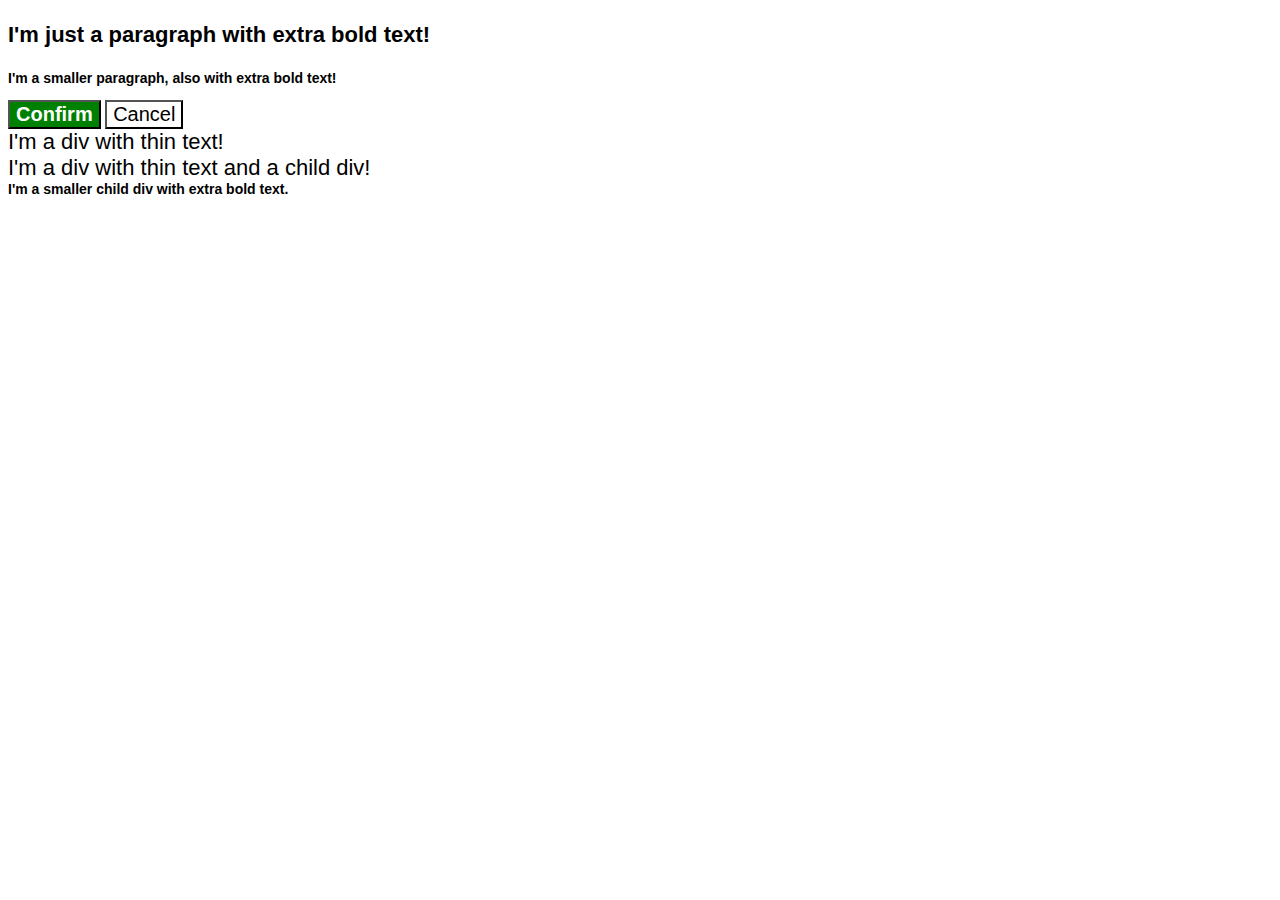
==== foundations/cascade/01-cascade-fix/index.html @ c8c81f64 "feat: Update cascade example with additional paragraphs and enhanced styling" ====
<!DOCTYPE html>
<html lang="en">
  <head>
    <meta charset="UTF-8">
    <meta http-equiv="X-UA-Compatible" content="IE=edge">
    <meta name="viewport" content="width=device-width, initial-scale=1.0">
    <title>Fix the Cascade</title>
    <link rel="stylesheet" href="style.css">
  </head>

  <body>
    
    <p class="para">I'm just a paragraph with extra bold text!</p>
    <p class="para small-para">I'm a smaller paragraph, also with extra bold text!</p>

    <button id="confirm-button" class="button confirm">Confirm</button>
    <button id="cancel-button" class="button cancel">Cancel</button>

    <div class="text">I'm a div with thin text!</div>
    <div class="text">I'm a div with thin text and a child div!
      <div class="text child">I'm a smaller child div with extra bold text.</div>
    </div>

  </body>
</html>
---- foundations/cascade/01-cascade-fix/style.css ----
body {
  font-family: Arial, Helvetica, sans-serif;
}

.para,
.small-para {
  color: hsl(0, 0%, 0%);
  font-weight: 800;
}

.para {
  font-size: 22px;
}

.small-para {
  font-size: 14px;
  font-weight: 800;
}


.confirm, #confirm-button {
  background-color: green;
  color: white;
  font-weight: bold;
} 

.button {
  background-color: rgb(255, 255, 255);
  color: rgb(0, 0, 0);
  font-size: 20px;
}



.text.child{
  color: rgb(0, 0, 0);
  font-weight: 800;
  font-size: 14px;
}

div.text {
  color: rgb(0, 0, 0);
  font-size: 22px;
  font-weight: 100;
}
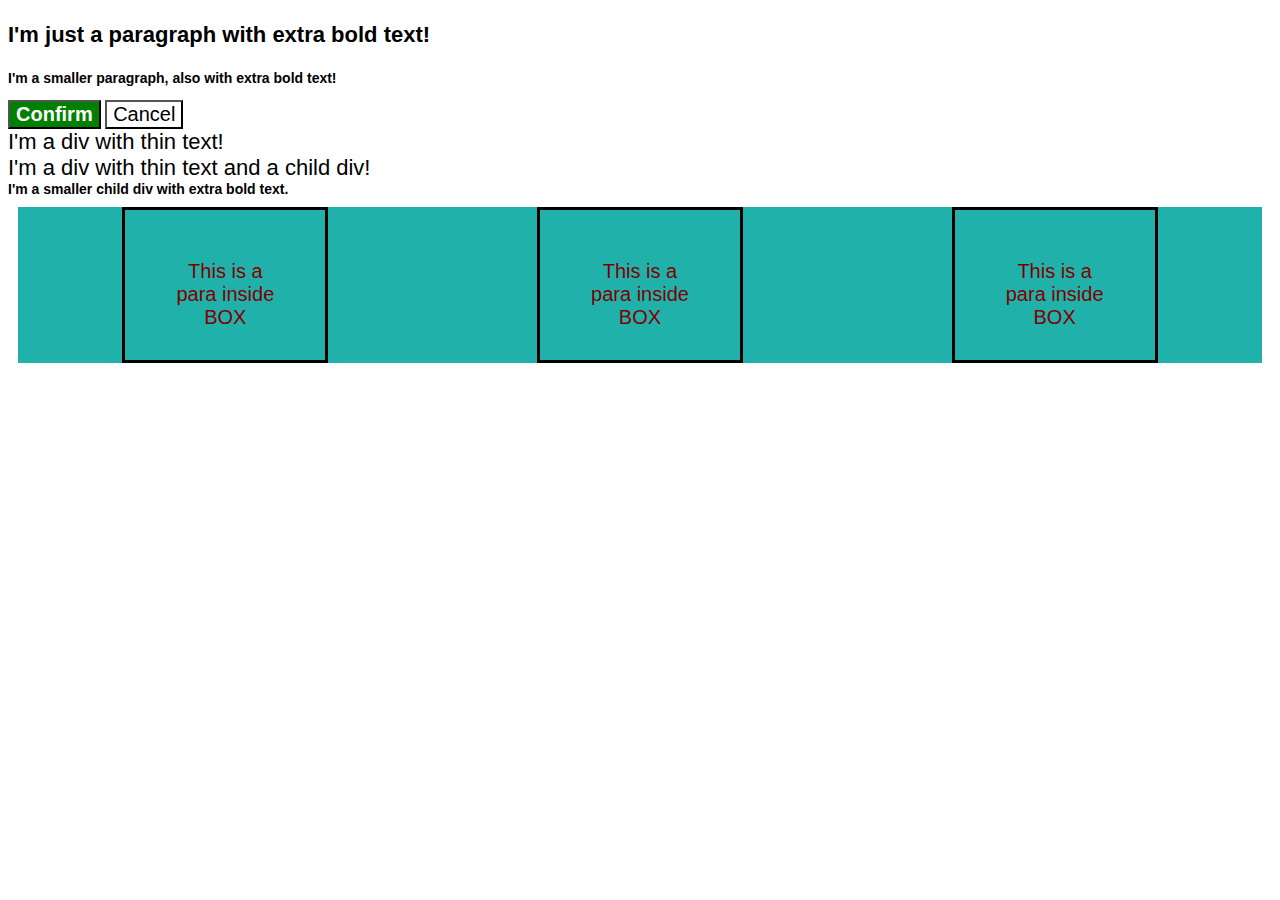
==== commit ce67b7a7: "feat: Add new box element with styled paragraphs for enhanced layout" ====
--- a/foundations/cascade/01-cascade-fix/index.html
+++ b/foundations/cascade/01-cascade-fix/index.html
@@ -21,5 +21,11 @@
       <div class="text child">I'm a smaller child div with extra bold text.</div>
     </div>
 
+    <div class="box">
+      <p class = "para1">This is a para inside BOX</p>
+      <p class = "para1">This is a para inside BOX</p>
+      <p class = "para1">This is a para inside BOX</p>
+    </div>
+
   </body>
 </html>
--- a/foundations/cascade/01-cascade-fix/style.css
+++ b/foundations/cascade/01-cascade-fix/style.css
@@ -12,11 +12,14 @@
   font-size: 22px;
 }
 
-.small-para {
+/* .small-para {
   font-size: 14px;
   font-weight: 800;
+} */
+
+.para.small-para {
+  font-size:14px;
 }
-
 
 .confirm, #confirm-button {
   background-color: green;
@@ -43,3 +46,26 @@
   font-size: 22px;
   font-weight: 100;
 }
+
+.box{
+  background-color: lightseagreen;
+  color:white;
+  font-size: 20px;
+  /* font-weight: 800; */
+  margin: 10px;
+  height:auto;
+  display: flex;
+  /* justify-content: center; */
+  
+}
+
+.para1 {
+  color : maroon;
+  border: 3px solid black;
+  width:  100px;
+  height: 50px;
+  text-align: center;
+  margin: auto;
+  padding: 50px;
+  display: inline;
+}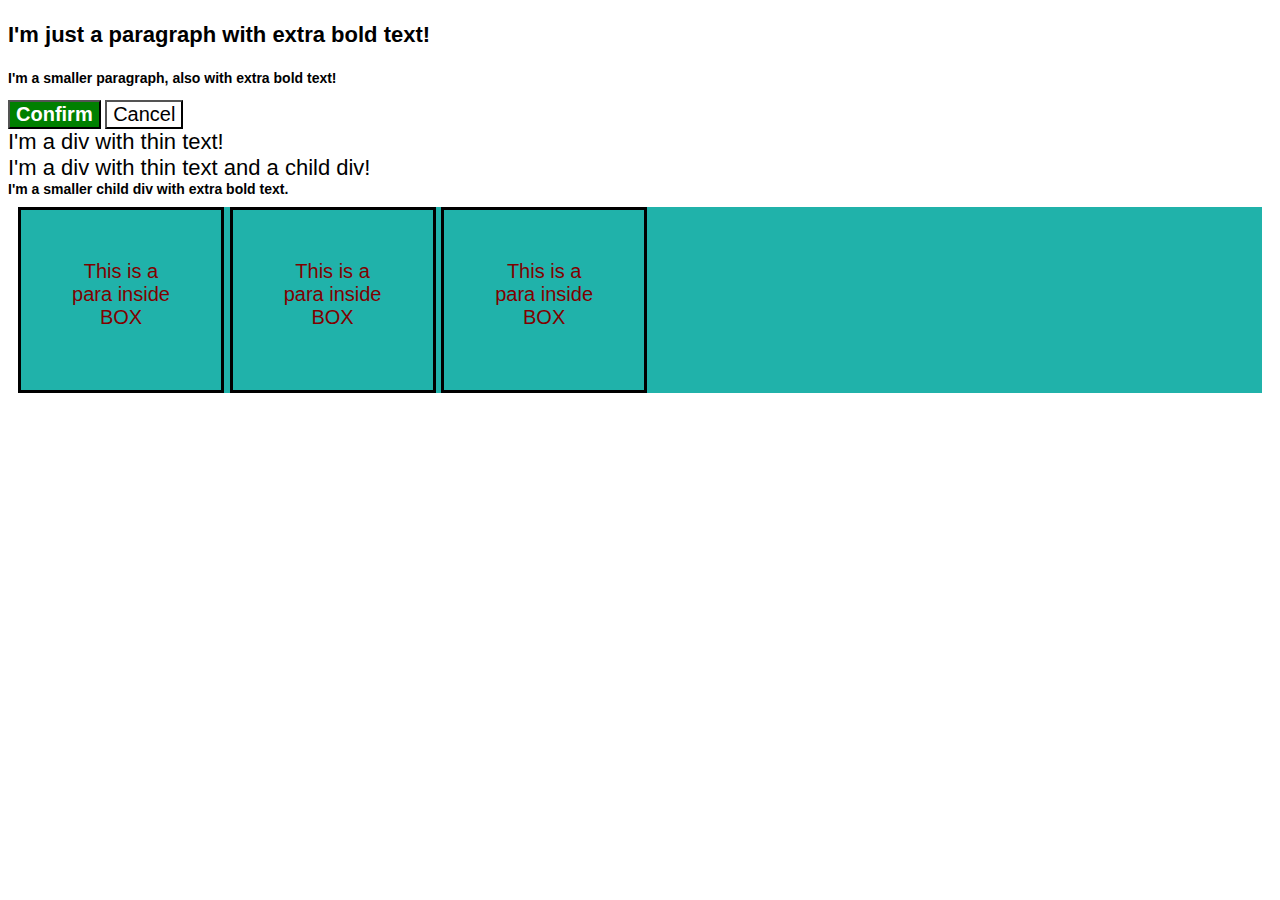
==== commit a619c6fb: "feat: Improve HTML formatting for better readability and structure" ====
--- a/foundations/cascade/01-cascade-fix/index.html
+++ b/foundations/cascade/01-cascade-fix/index.html
@@ -1,31 +1,34 @@
 <!DOCTYPE html>
 <html lang="en">
   <head>
-    <meta charset="UTF-8">
-    <meta http-equiv="X-UA-Compatible" content="IE=edge">
-    <meta name="viewport" content="width=device-width, initial-scale=1.0">
+    <meta charset="UTF-8" />
+    <meta http-equiv="X-UA-Compatible" content="IE=edge" />
+    <meta name="viewport" content="width=device-width, initial-scale=1.0" />
     <title>Fix the Cascade</title>
-    <link rel="stylesheet" href="style.css">
+    <link rel="stylesheet" href="style.css" />
   </head>
 
   <body>
-    
     <p class="para">I'm just a paragraph with extra bold text!</p>
-    <p class="para small-para">I'm a smaller paragraph, also with extra bold text!</p>
+    <p class="para small-para">
+      I'm a smaller paragraph, also with extra bold text!
+    </p>
 
     <button id="confirm-button" class="button confirm">Confirm</button>
     <button id="cancel-button" class="button cancel">Cancel</button>
 
     <div class="text">I'm a div with thin text!</div>
-    <div class="text">I'm a div with thin text and a child div!
-      <div class="text child">I'm a smaller child div with extra bold text.</div>
+    <div class="text">
+      I'm a div with thin text and a child div!
+      <div class="text child">
+        I'm a smaller child div with extra bold text.
+      </div>
     </div>
 
     <div class="box">
-      <p class = "para1">This is a para inside BOX</p>
-      <p class = "para1">This is a para inside BOX</p>
-      <p class = "para1">This is a para inside BOX</p>
+      <p class="para1">This is a para inside BOX</p>
+      <p class="para1">This is a para inside BOX</p>
+      <p class="para1">This is a para inside BOX</p>
     </div>
-
   </body>
 </html>
--- a/foundations/cascade/01-cascade-fix/style.css
+++ b/foundations/cascade/01-cascade-fix/style.css
@@ -54,7 +54,7 @@
   /* font-weight: 800; */
   margin: 10px;
   height:auto;
-  display: flex;
+  /* display: flex; */
   /* justify-content: center; */
   
 }
@@ -63,9 +63,9 @@
   color : maroon;
   border: 3px solid black;
   width:  100px;
-  height: 50px;
+  height: 80px;
   text-align: center;
   margin: auto;
   padding: 50px;
-  display: inline;
+  display: inline-block;
 }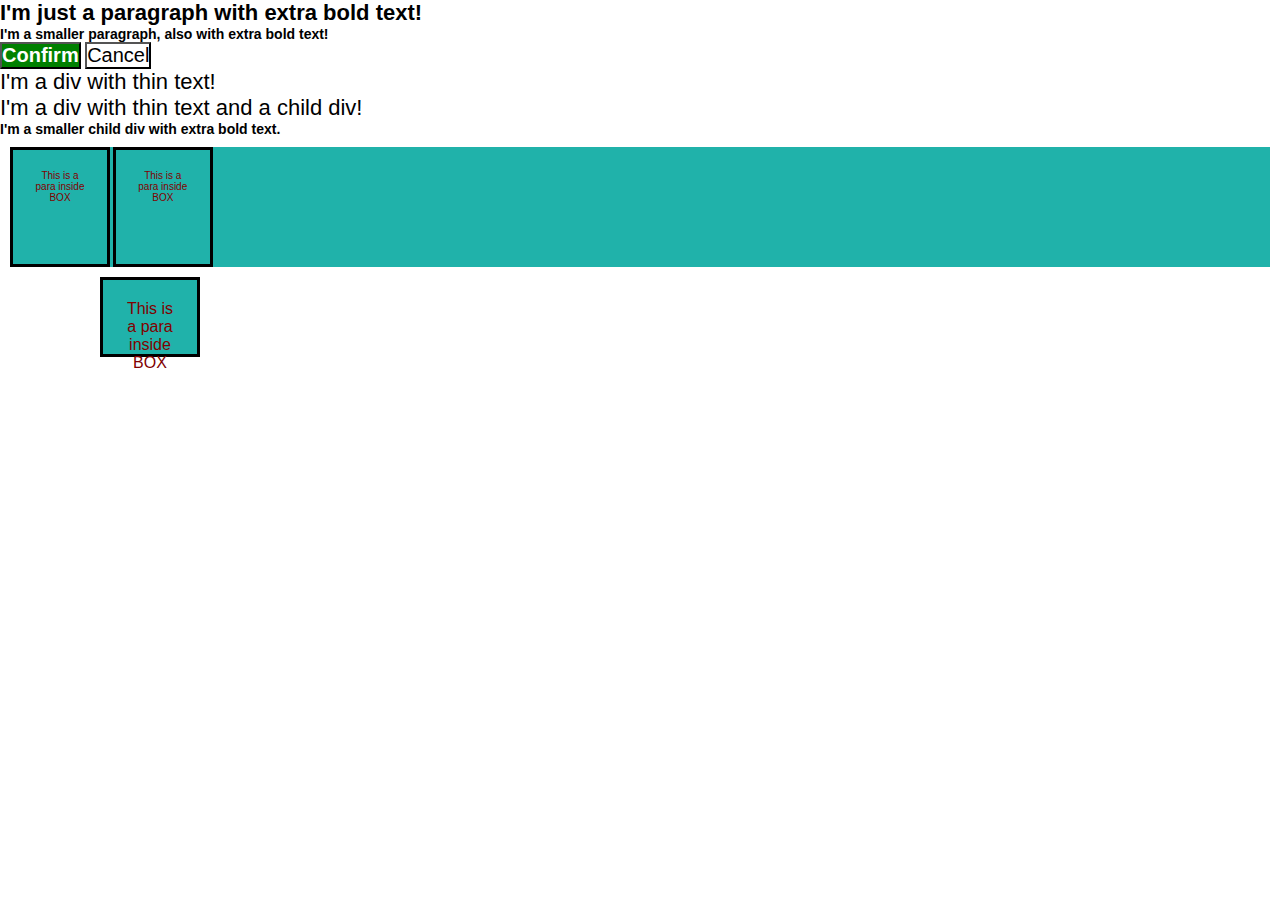
==== commit 09c95eb7: "feat: Add new paragraph element and update styles for improved layout" ====
--- a/foundations/cascade/01-cascade-fix/index.html
+++ b/foundations/cascade/01-cascade-fix/index.html
@@ -28,7 +28,7 @@
     <div class="box">
       <p class="para1">This is a para inside BOX</p>
       <p class="para1">This is a para inside BOX</p>
-      <p class="para1">This is a para inside BOX</p>
     </div>
+    <div class="para3">This is a para inside BOX</div>
   </body>
 </html>
--- a/foundations/cascade/01-cascade-fix/style.css
+++ b/foundations/cascade/01-cascade-fix/style.css
@@ -1,3 +1,9 @@
+* {
+  padding: 0px;
+  margin: 0px;
+  box-sizing: border-box;
+}
+
 body {
   font-family: Arial, Helvetica, sans-serif;
 }
@@ -18,14 +24,15 @@
 } */
 
 .para.small-para {
-  font-size:14px;
+  font-size: 14px;
 }
 
-.confirm, #confirm-button {
+.confirm,
+#confirm-button {
   background-color: green;
   color: white;
   font-weight: bold;
-} 
+}
 
 .button {
   background-color: rgb(255, 255, 255);
@@ -33,9 +40,7 @@
   font-size: 20px;
 }
 
-
-
-.text.child{
+.text.child {
   color: rgb(0, 0, 0);
   font-weight: 800;
   font-size: 14px;
@@ -47,25 +52,40 @@
   font-weight: 100;
 }
 
-.box{
+.box {
   background-color: lightseagreen;
-  color:white;
-  font-size: 20px;
+  color: white;
+  font-size: 10px;
   /* font-weight: 800; */
   margin: 10px;
-  height:auto;
+  height: auto;
   /* display: flex; */
   /* justify-content: center; */
-  
+  position: relative;
 }
 
 .para1 {
-  color : maroon;
+  color: maroon;
   border: 3px solid black;
-  width:  100px;
+  width: 100px;
+  height: 120px;
+  text-align: center;
+  margin: auto;
+  margin-bottom: 0px;
+  padding: 20px;
+  display: inline-block;
+}
+
+.para3 {
+  /* position: relative; */
+  /* margin: 0px, 60px; */
+  margin: 0px 50px 75px 100px;
+  /* margin-top: 0px; */
+  color: maroon;
+  border: 3px solid black;
+  width: 100px;
   height: 80px;
   text-align: center;
-  margin: auto;
-  padding: 50px;
-  display: inline-block;
-}+  padding: 20px;
+  background-color: lightseagreen;
+}
